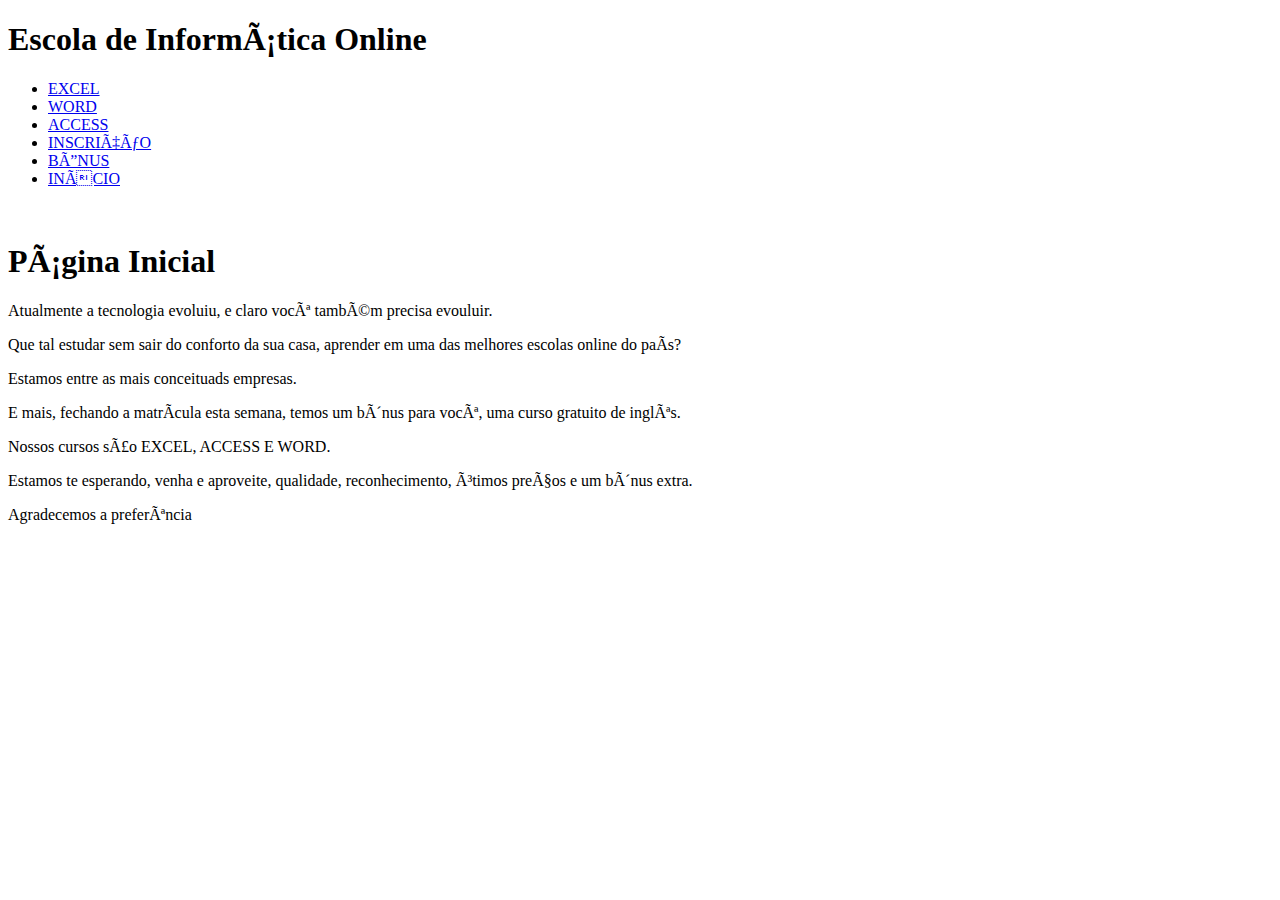
==== index.html @ fe15ef0b "criei um arquino html" ====
<!doctype html>
<html lang=”pt-br”>
<head>
    <title> INFORMATICA</title>
    <meta charset=”utf-8”>
    <link  rel=”stylesheet” type=”text/css” href=”CSS/ESTILO.css”/>
    <style>
    
    </style>
    </head>
    
    <body>
 	 <div id=”tudo”>
 
 	 <div id=” onteúdo ”>
 <h1> Escola de Informática Online</h1>
 	 </div>

 	 
 	 <div id=”barranavegacao”>
 <ul class=”menu”>
 <li class=”menu”><a class=”menu” href=”pagina01.html”> EXCEL </a></li>
 <li class=”menu”><a class=”menu” href=”pagina02.html”> WORD </a></li>
 <li class=”menu”><a class=”menu” href=”pagina03.html”> ACCESS </a></li>
 <li class=”menu”><a class=”menu” href=”pagina04.html”> INSCRIÇÃO</a></li>
 <li class=”menu”><a class=”menu” href=”pagina05.html”> BÔNUS </a></li>
 <li class=”menu”><a class=”menu” href=”../PRINCIPAL.html”> INÍCIO </a></li>
 </ul>

 &nbsp;
 	 </div>

 
 	 <div id=” onteúdo”>
         <div id=”titulo”><h1>Página Inicial </h1></div>
         
         <div id=”paginaprincipal”> <p>Atualmente a tecnologia evoluiu, e claro você também precisa evouluir.</p>
         <p>Que tal estudar sem sair do conforto da sua casa, aprender em uma das melhores escolas online do país?</p>
             <p> Estamos entre as mais conceituads empresas.</p>
        <p> E mais, fechando a matrícula esta semana, temos um bônus para você, uma curso gratuito de inglês.</p>
         <p>Nossos cursos são EXCEL, ACCESS E WORD.</p>
         <p>Estamos te esperando, venha e aproveite, qualidade, reconhecimento, ótimos preços e um bônus extra.</p>
         </div>
 	 </div>


 	 <div id=”rodape”>
 	Agradecemos a preferência
 	 </div>	
 	 </div>
 </body>
</html>
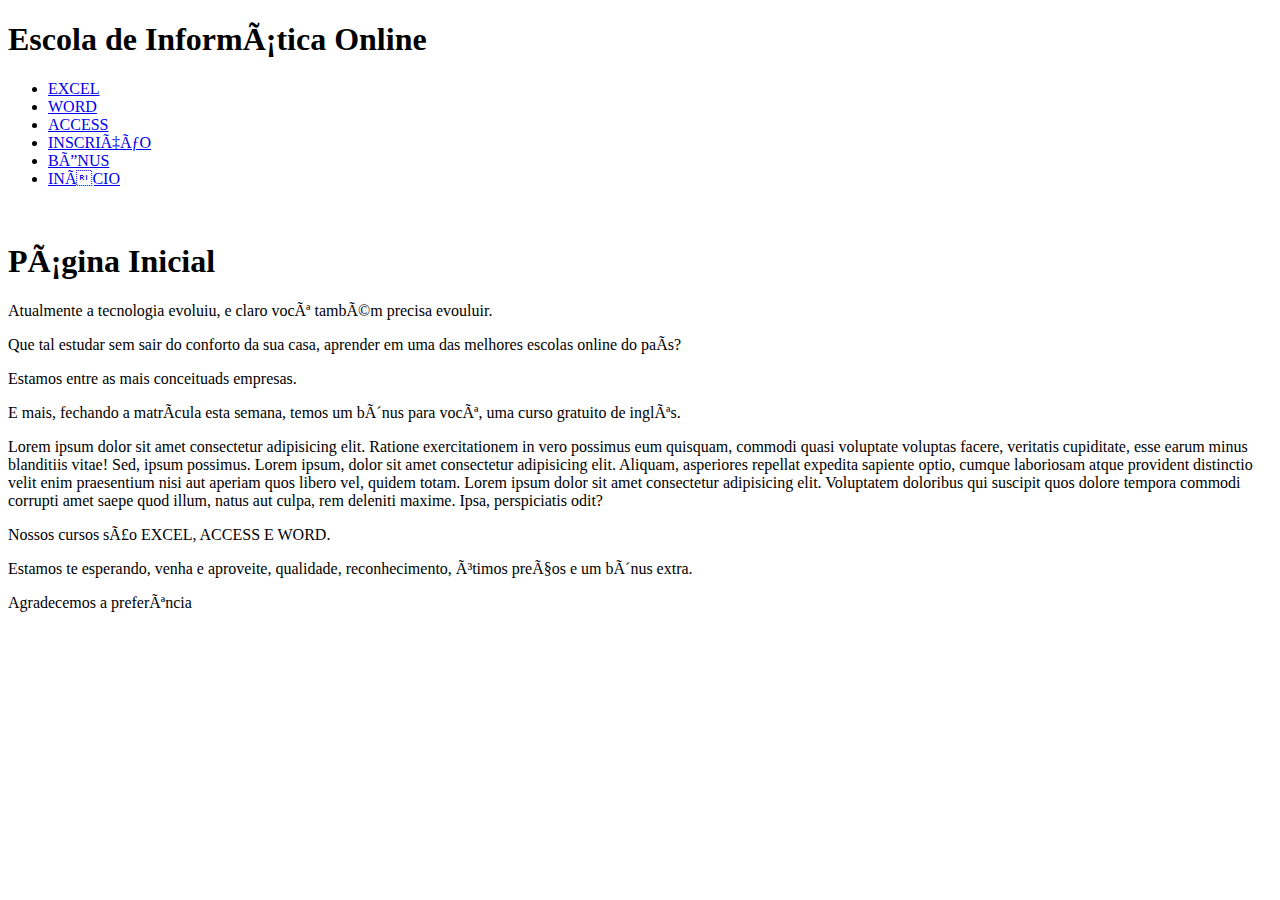
==== commit 1c2f6f91: "adicionei um paragráfo" ====
--- a/index.html
+++ b/index.html
@@ -38,7 +38,10 @@
          <p>Que tal estudar sem sair do conforto da sua casa, aprender em uma das melhores escolas online do país?</p>
              <p> Estamos entre as mais conceituads empresas.</p>
         <p> E mais, fechando a matrícula esta semana, temos um bônus para você, uma curso gratuito de inglês.</p>
-         <p>Nossos cursos são EXCEL, ACCESS E WORD.</p>
+        <p>Lorem ipsum dolor sit amet consectetur adipisicing elit. Ratione exercitationem in vero possimus eum quisquam, commodi quasi voluptate voluptas facere, veritatis cupiditate, esse earum minus blanditiis vitae! Sed, ipsum possimus.
+        Lorem ipsum, dolor sit amet consectetur adipisicing elit. Aliquam, asperiores repellat expedita sapiente optio, cumque laboriosam atque provident distinctio velit enim praesentium nisi aut aperiam quos libero vel, quidem totam.
+        Lorem ipsum dolor sit amet consectetur adipisicing elit. Voluptatem doloribus qui suscipit quos dolore tempora commodi corrupti amet saepe quod illum, natus aut culpa, rem deleniti maxime. Ipsa, perspiciatis odit?</p>
+        <p>Nossos cursos são EXCEL, ACCESS E WORD.</p>
          <p>Estamos te esperando, venha e aproveite, qualidade, reconhecimento, ótimos preços e um bônus extra.</p>
          </div>
  	 </div>
